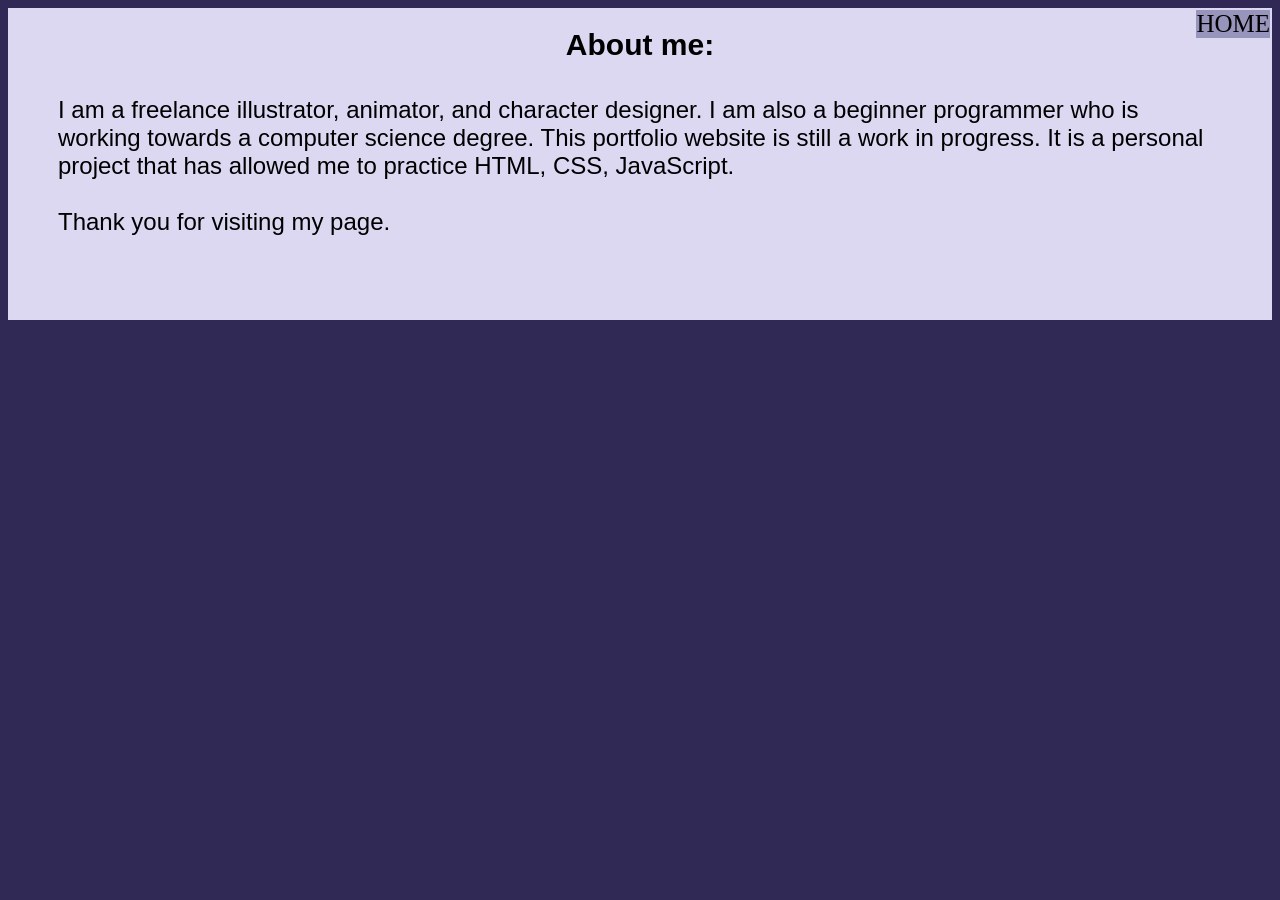
==== aboutMe.html @ 5116b044 "Add files via upload" ====
<!DOCTYPE html>
<html>

<head>

 <title>Portfolio Website</title>   


 <link rel="stylesheet" href="test.css">

</head>
<body>
    <div class = "block">
    <div class = "body">
    <script src="script.js"></script>

<h2>About me:</h2>
<p>I am a freelance illustrator, animator, and character designer. I am also a beginner programmer who is working towards a computer science degree. This portfolio website is still a work in progress. It is a personal project that has allowed me to practice HTML, CSS, JavaScript. <br> <br>Thank you for visiting my page.</p>

<a id = 'home' href="index.html">HOME</a>
</div>
</div>
</body>


</html>
---- test.css ----
body {

    background-color: #302956;
    
    }

#layers{
    margin-right: 20px;
    background-color: #9795bc;
    padding-left: 10px;
    padding-right: 10px;
    float:left;
}

.buttonList{
    position: absolute;
    top: 20px;
    left: 500px;
    display: block;
    margin-right: auto;
    margin-left: auto;
}

#homeButtons{
    text-decoration: none;
    font-size: 23px;
    transition: 0.5s;
    color: black;
}


#homeButtons:hover,
#homeButtons:focus {
    color: rgb(101, 101, 101);
    text-decoration: none;
    cursor: pointer;
}


    h1 {
    padding-top: 2px;
    font-size: 200%; 
    font-family: 'Franklin Gothic Medium', 'Arial Narrow', Arial, sans-serif;
    text-align: center;
    background-color: aliceblue;
        
    }

    h2{
        font-size: 30px;
        padding-bottom: 10px;
        margin: 0px;
        text-align: center;
        font-family: Verdana, Geneva, Tahoma, sans-serif
    }
    
    
    h3{
    
    font-family: Impact, Haettenschweiler, 'Arial Narrow Bold', sans-serif;
    margin: auto;
    text-align: center;
    padding-bottom: 10px;
    
    
    }
    
    p{

    font-family: Verdana, Geneva, Tahoma, sans-serif;
    font-size: 150%;
    padding-bottom: 10px;
    
    }
    

    #image {
        height: auto;
        width: 170%;
        transition: .3s;
        border: 5px solid transparent;
    }

    #image:hover,
    #image:focus {
    color: #bbb;
    border: 1px solid black;
    text-decoration: none;
    cursor: pointer;
}

#sheet {
    height: auto;
    width: 65%;
    display: block;
    margin-left: auto;
    margin-right: auto;
    transition: .3s;
    border: 5px solid transparent;
}
    #sheet:hover,
    #sheet:focus {
    color: #bbb;
    text-decoration: none;
    cursor: pointer;
    border: 1px solid black;
}

    #sheet {
        height: auto;
        width: 65%;
        display: block;
    margin-left: auto;
    margin-right: auto;
    }

#gallery{
     display: grid;
     grid-template-columns: repeat(auto-fill, minmax(200px, 1fr));
     column-gap: 180px;
     row-gap: 5px;
     padding: 5px;
     margin-left: auto;
     margin-right: 150px;
}

#sheetGallery{
    display: grid;
    gap: 20px;
}


.modal {
    display: none;
    position: fixed;
    z-index: 1;
    padding-top: 100px;
    left: 0;
    top: 0;
    width: 100%;
    height: 100%;
    overflow: auto;
    background-color: rgba(0, 0, 0, 0.9);
}

.modal-content {
    margin: auto;
    display: block;
    max-width: 90%;
    max-height: 90%;
}

.close {
    position: absolute;
    top: 15px;
    right: 35px;
    color: #f1f1f1;
    font-size: 40px;
    font-weight: bold;
    transition: 0.3s;
}

.close:hover,
.close:focus {
    color: #bbb;
    text-decoration: none;
    cursor: pointer;
}

.right {
    position: absolute;
    top: 50%;
    right: 35px;
    color: #f1f1f1;
    font-size: 100px;
    font-weight: bold;
    transition: 0.3s;
}

.right:hover,
.right:focus {
    color: #bbb;
    text-decoration: none;
    cursor: pointer;
}

.left {
    position: absolute;
    top: 50%;
    left: 35px;
    color: #f1f1f1;
    font-size: 100px;
    font-weight: bold;
    transition: 0.3s;
}

.left:hover,
.left:focus {
    color: #bbb;
    text-decoration: none;
    cursor: pointer;
}


#videoPlayer{
    display: block;
    margin-left: auto;
    margin-right: auto;
    width: 480px;
    height: 270px;
    padding-bottom: 1px;
    padding-top: 5px;
    border-color: black;
    border-style:solid;
    border-width: .1cm;
}

#home{
    position: fixed;
    top: 10px;
    right: 10px;
    transition: 0.3s;
    text-decoration: none;
    font-size: 25px;
    color: black;
    background-color: #9795bc;
}

#home:hover,
#home:focus {
    color: #bbb;
    text-decoration: none;
    cursor: pointer;
}

* {box-sizing: border-box}

#slidePic{
    width: 50%;
   display: block;
   margin-left: auto;
   margin-right: auto;
}

#slideshow{
    display: flexbox;

}

#slideshowContainer{
    max-width: 1000px;
    position: relative;
    margin: auto;
    display: block;
    margin-left: auto;
    margin-right: auto;
}


.fadeSlides{
    animation-name: fade;
    animation-duration: 2s;
}

@keyframes fade{
    from {
        opacity: .4;
      }
    
      to {
        opacity: 1;
      }
    
}


.block{
    background-color: #dcd8f2;
    display: block;
    margin-right: auto;
    margin-left: auto;
    padding: 50px;
    padding-top: 20px;

}

.galleryButton{
    font-size: 100px;
}

@media screen and (max-width: 900px) {
    .column {
      width: 50%;
    }
  }
  
  @media screen and (max-width: 600px) {
    .column {
      width: 100%;
    }
  }

  #modImage{
    width: 40%;
    display: block;
    margin-left: auto;
    margin-right: auto;

  }

  #modSheet{
    width: 50%;
    display: block;
    margin-top: 200px;
    margin-bottom: auto;
    margin-left: auto;
    margin-right: auto;
    top: 50%;

  }
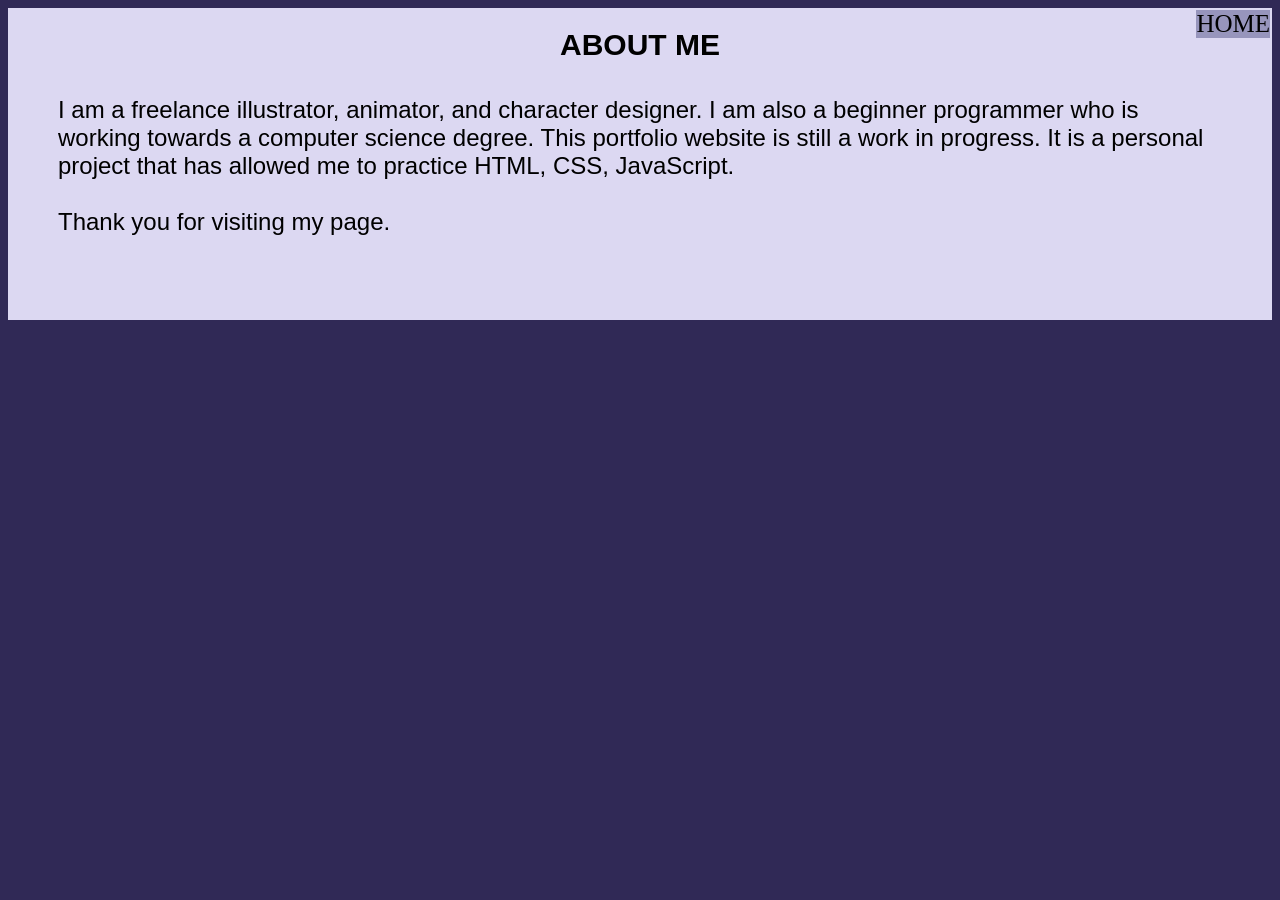
==== commit 9b0c385b: "Add files via upload" ====
--- a/aboutMe.html
+++ b/aboutMe.html
@@ -14,7 +14,7 @@
     <div class = "body">
     <script src="script.js"></script>
 
-<h2>About me:</h2>
+<h2>ABOUT ME</h2>
 <p>I am a freelance illustrator, animator, and character designer. I am also a beginner programmer who is working towards a computer science degree. This portfolio website is still a work in progress. It is a personal project that has allowed me to practice HTML, CSS, JavaScript. <br> <br>Thank you for visiting my page.</p>
 
 <a id = 'home' href="index.html">HOME</a>
--- a/test.css
+++ b/test.css
@@ -12,6 +12,10 @@
     float:left;
 }
 
+[class*="col-"] {
+    width: 100%;
+  }
+
 .buttonList{
     position: absolute;
     top: 20px;
@@ -39,6 +43,8 @@
 
     h1 {
     padding-top: 2px;
+    padding-right: 10px;
+    padding-left: 10px;
     font-size: 200%; 
     font-family: 'Franklin Gothic Medium', 'Arial Narrow', Arial, sans-serif;
     text-align: center;
@@ -78,7 +84,7 @@
         height: auto;
         width: 170%;
         transition: .3s;
-        border: 5px solid transparent;
+        border: 3px solid transparent;
     }
 
     #image:hover,
@@ -96,7 +102,7 @@
     margin-left: auto;
     margin-right: auto;
     transition: .3s;
-    border: 5px solid transparent;
+    border: 3px solid transparent;
 }
     #sheet:hover,
     #sheet:focus {
@@ -318,3 +324,36 @@
     top: 50%;
 
   }
+
+  #trillium{
+    width: 350px;
+    height: 500px;
+    display: block;
+    margin-left: auto;
+    margin-right: auto;
+    padding-bottom: -10px;
+  }
+
+  .modalSlides{
+    animation-name: thisFade;
+    animation-duration: .5s;
+  }
+
+  @keyframes thisFade{
+    from {
+        translate: 5vw 0;
+      }
+    
+      to {
+        translate: 0 0;
+      }
+  }
+
+  #center{
+    text-align: center;
+  }
+
+  .caption{
+    text-align: center;
+    padding-top: -10px;
+  }
